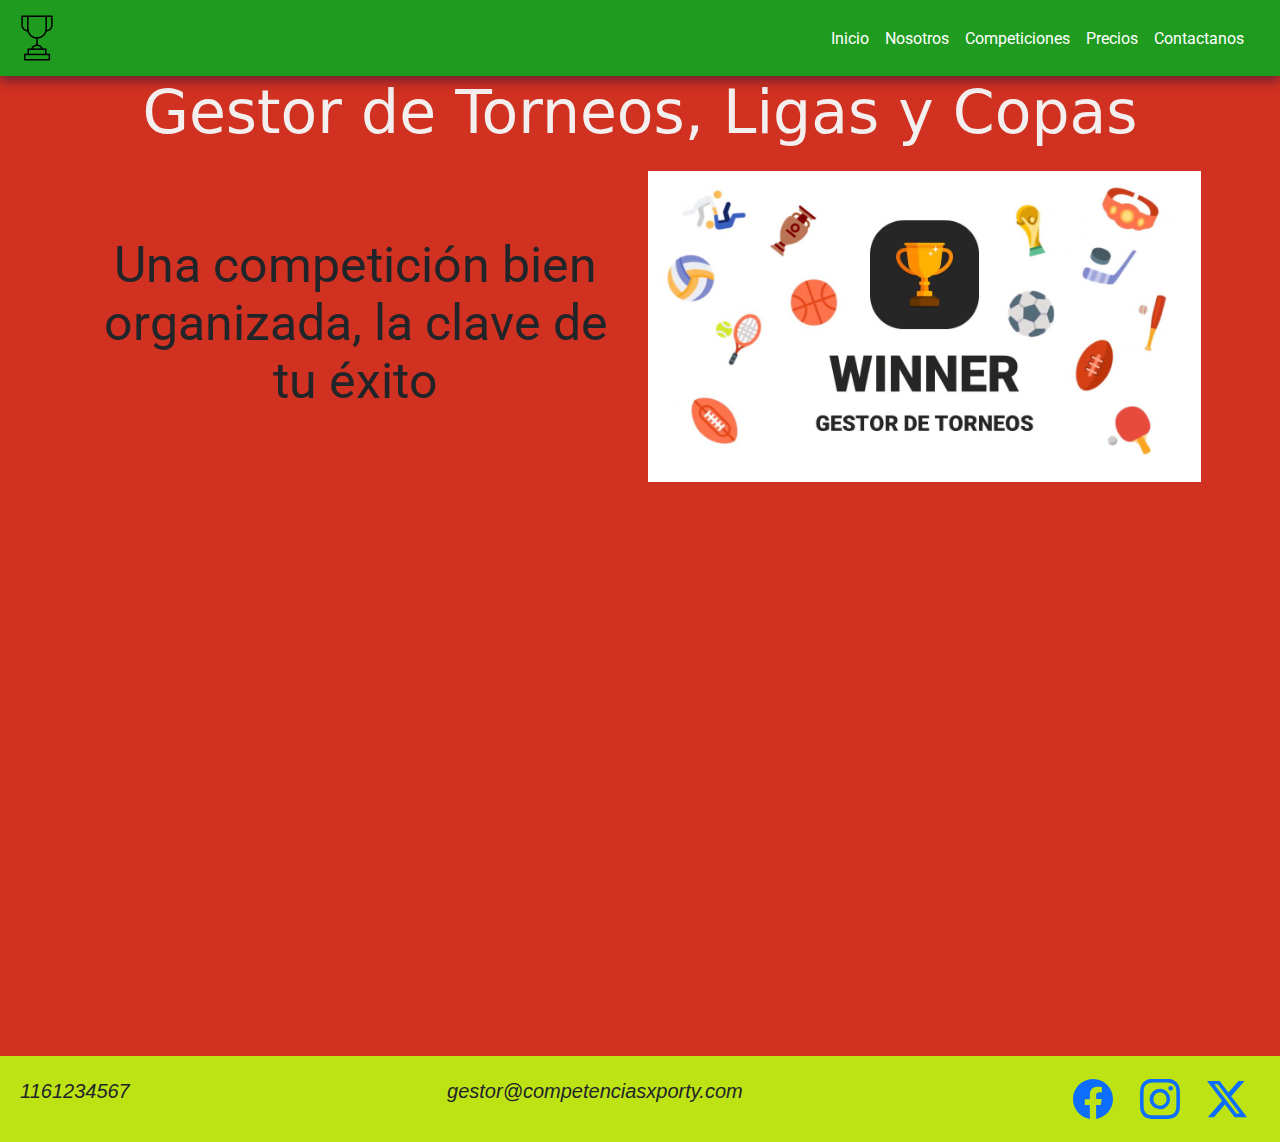
==== index.html @ 1afb74ab "Preentrega 2 Proyecto" ====
<!DOCTYPE html>
<html lang="en">

<head>
    <meta charset="UTF-8">
    <meta name="viewport" content="width=device-width, initial-scale=1.0">
    <title>Gestor de competiciones</title>

    <link href="https://cdn.jsdelivr.net/npm/bootstrap@5.3.3/dist/css/bootstrap.min.css" rel="stylesheet"
        integrity="sha384-QWTKZyjpPEjISv5WaRU9OFeRpok6YctnYmDr5pNlyT2bRjXh0JMhjY6hW+ALEwIH" crossorigin="anonymous">
    <link rel="stylesheet" href="./css/style.css">
</head>

<body>
    <header>

        <nav class="navbar navbar-expand-lg menuNavegacion">
            <div class="container-fluid">
                <a class="navbar-brand" href="#"> <img src="./images/trofeo.png" alt="logo-trofeo"></a>
                <button class="navbar-toggler" type="button" data-bs-toggle="offcanvas"
                    data-bs-target="#offcanvasNavbar" aria-controls="offcanvasNavbar" aria-label="Toggle navigation">
                    <span class="navbar-toggler-icon"></span>
                </button>
                <div class="offcanvas offcanvas-end" tabindex="-1" id="offcanvasNavbar"
                    aria-labelledby="offcanvasNavbarLabel">
                    <div class="offcanvas-header fondoMenu">
                        <h5 class="offcanvas-title" id="offcanvasNavbarLabel"> <a class="navbar-brand" href="#"> <img
                                    src="./images/trofeo.png" alt="logo-trofeo"></a>
                        </h5>
                        <button type="button" class="btn-close" data-bs-dismiss="offcanvas" aria-label="Close"></button>
                    </div>
                    <div class="offcanvas-body fondoMenu">
                        <ul class="navbar-nav justify-content-end flex-grow-1 pe-3 menuContainer">
                            <li class="nav-item">
                                <a class="nav-link" href="#">Inicio</a>
                            </li>
                            <li class="nav-item">
                                <a class="nav-link" href="./pages/nosotros.html">Nosotros</a>
                            </li>
                            <li class="nav-item">
                                <a class="nav-link" href="./pages/competiciones.html">Competiciones</a>
                            </li>
                            <li class="nav-item">
                                <a class="nav-link" href="./pages/precios.html">Precios</a>
                            </li>
                            <li class="nav-item">
                                <a class="nav-link" href="./pages/contactanos.html">Contactanos</a>
                            </li>
                        </ul>
                    </div>
                </div>
            </div>
        </nav>

    </header>
    <main>
        <h1>
            Gestor de Torneos, Ligas y Copas
        </h1>

        <section class="imagenPrincipal seccionPrincipal">
            <h2 class="centrado">
                Una competición bien organizada, la clave de tu éxito
            </h2>
            <div class="imgPrinc"><img src="./images/principal.jpg" alt="torneo-principal"></div>
            <iframe class= "video1Princ" src="https://www.youtube.com/embed/LwYY-k_95Ik?si=qF24eHmdCV9USboA"
                title="YouTube video player" frameborder="0"
                allow="accelerometer; autoplay; clipboard-write; encrypted-media; gyroscope; picture-in-picture; web-share"
                referrerpolicy="strict-origin-when-cross-origin" allowfullscreen></iframe>
            <iframe  class= "video2Princ" src="https://www.youtube.com/embed/7BVnLYNRCDw?si=Q3VE3lAY8ZuEF_K5"
                title="YouTube video player" frameborder="0"
                allow="accelerometer; autoplay; clipboard-write; encrypted-media; gyroscope; picture-in-picture; web-share"
                referrerpolicy="strict-origin-when-cross-origin" allowfullscreen></iframe>
        </section>
    </main>
    <footer>
        <div class="datosContacto">
            <p>1161234567</p>
        </div>
        <div class="datosContacto">
            <p>gestor@competenciasxporty.com</p>
        </div>
        <div class="redesSociales">
            <a href="http://facebook.com" target="_blank">
                <svg xmlns="http://www.w3.org/2000/svg" width="40" height="40" fill="currentColor"
                    class="bi bi-facebook" viewBox="0 0 16 16">
                    <path
                        d="M16 8.049c0-4.446-3.582-8.05-8-8.05C3.58 0-.002 3.603-.002 8.05c0 4.017 2.926 7.347 6.75 7.951v-5.625h-2.03V8.05H6.75V6.275c0-2.017 1.195-3.131 3.022-3.131.876 0 1.791.157 1.791.157v1.98h-1.009c-.993 0-1.303.621-1.303 1.258v1.51h2.218l-.354 2.326H9.25V16c3.824-.604 6.75-3.934 6.75-7.951" />
                </svg>
            </a>
            <a href="http://instagram.com" target="_blank">
                <svg xmlns="http://www.w3.org/2000/svg" width="40" height="40" fill="currentColor"
                    class="bi bi-instagram" viewBox="0 0 16 16">
                    <path
                        d="M8 0C5.829 0 5.556.01 4.703.048 3.85.088 3.269.222 2.76.42a3.9 3.9 0 0 0-1.417.923A3.9 3.9 0 0 0 .42 2.76C.222 3.268.087 3.85.048 4.7.01 5.555 0 5.827 0 8.001c0 2.172.01 2.444.048 3.297.04.852.174 1.433.372 1.942.205.526.478.972.923 1.417.444.445.89.719 1.416.923.51.198 1.09.333 1.942.372C5.555 15.99 5.827 16 8 16s2.444-.01 3.298-.048c.851-.04 1.434-.174 1.943-.372a3.9 3.9 0 0 0 1.416-.923c.445-.445.718-.891.923-1.417.197-.509.332-1.09.372-1.942C15.99 10.445 16 10.173 16 8s-.01-2.445-.048-3.299c-.04-.851-.175-1.433-.372-1.941a3.9 3.9 0 0 0-.923-1.417A3.9 3.9 0 0 0 13.24.42c-.51-.198-1.092-.333-1.943-.372C10.443.01 10.172 0 7.998 0zm-.717 1.442h.718c2.136 0 2.389.007 3.232.046.78.035 1.204.166 1.486.275.373.145.64.319.92.599s.453.546.598.92c.11.281.24.705.275 1.485.039.843.047 1.096.047 3.231s-.008 2.389-.047 3.232c-.035.78-.166 1.203-.275 1.485a2.5 2.5 0 0 1-.599.919c-.28.28-.546.453-.92.598-.28.11-.704.24-1.485.276-.843.038-1.096.047-3.232.047s-2.39-.009-3.233-.047c-.78-.036-1.203-.166-1.485-.276a2.5 2.5 0 0 1-.92-.598 2.5 2.5 0 0 1-.6-.92c-.109-.281-.24-.705-.275-1.485-.038-.843-.046-1.096-.046-3.233s.008-2.388.046-3.231c.036-.78.166-1.204.276-1.486.145-.373.319-.64.599-.92s.546-.453.92-.598c.282-.11.705-.24 1.485-.276.738-.034 1.024-.044 2.515-.045zm4.988 1.328a.96.96 0 1 0 0 1.92.96.96 0 0 0 0-1.92m-4.27 1.122a4.109 4.109 0 1 0 0 8.217 4.109 4.109 0 0 0 0-8.217m0 1.441a2.667 2.667 0 1 1 0 5.334 2.667 2.667 0 0 1 0-5.334" />
                </svg>
            </a>
            <a href="http://twitter.com" target="_blank">
                <svg xmlns="http://www.w3.org/2000/svg" width="40" height="40" fill="currentColor"
                    class="bi bi-twitter-x" viewBox="0 0 16 16">
                    <path
                        d="M12.6.75h2.454l-5.36 6.142L16 15.25h-4.937l-3.867-5.07-4.425 5.07H.316l5.733-6.57L0 .75h5.063l3.495 4.633L12.601.75Zm-.86 13.028h1.36L4.323 2.145H2.865z" />
                </svg>
            </a>
        </div>
    </footer>

    <script src="https://cdn.jsdelivr.net/npm/bootstrap@5.3.3/dist/js/bootstrap.bundle.min.js"
        integrity="sha384-YvpcrYf0tY3lHB60NNkmXc5s9fDVZLESaAA55NDzOxhy9GkcIdslK1eN7N6jIeHz"
        crossorigin="anonymous"></script>

</body>

</html>
---- css/style.css ----
/*FUENTE IMPORTADA*/
@import url('https://fonts.googleapis.com/css2?family=Roboto:ital,wght@0,100;0,300;0,400;0,500;0,700;0,900;1,100;1,300;1,400;1,500;1,700;1,900&display=swap');

* {
    padding: 0;
    margin: 0;
    box-sizing: border-box;
}

header {
    display: flex;
    justify-content: space-between;
    position: sticky !important;
    top: 0;
    box-shadow: 0px 5px 10px rgba(29, 13, 67, 0.5);
    z-index: 100;
}

h1 {
    color: rgb(244, 239, 239);
    text-align: center;
    font-size: 60px;
}

.txtUbicacion {
    color: rgb(244, 239, 239);
    text-align: center;
    font: 30px "Roboto", sans-serif;
    padding: 20px;
}

.centrado {
    text-align: center;
    align-content: center;
    font: 50px "Roboto", sans-serif;
    grid-area: txtPrincipal;
}

main {
    background-color: rgb(208, 49, 32);
}

nav,
.fondoMenu {
    background-color: rgb(31, 155, 31);
}

section.imagenPrincipal img {
    width: 100%;
}

.nav-link {
    color: white;
}

.datosContacto {
    font-style: italic;
    font-size: 20px;
    font-family: Arial, Helvetica, sans-serif;
}

nav ul li a {
    text-decoration: none;
    list-style: none;
    color: white;
}

nav ul li a:hover {
    background-color: white;
}

.textoPrincipal {
    font-family: "Roboto", sans-serif;
    font-size: 1rem;
}

header img,
footer img {
    width: 50px;
}

.menuNavegacion {
    display: flex;
    justify-content: space-around;
    align-items: center;
    width: 100%;
}

.menuContainer {
    display: flex;
    justify-content: space-around;
    align-items: center;
    list-style: none;
    width: 100%;
    font: 1rem "Roboto", sans-serif;
}

footer {
    display: flex;
    justify-content: space-between;
    align-items: center;
    padding: 20px 20px;
    background-color: rgb(190, 227, 21);
}

.redesSociales {
    display: flex;
    justify-content: space-around;
    align-items: center;
    width: 200px;
}

.seccionPrincipal {
    display: grid;
    padding: 15px;
    height: 100vh;
    /* viewport height */
    width: 90vw;
    /* viewport width */
    margin: 0 auto;
    grid-template-columns: repeat(2, 1fr);
    grid-template-rows: repeat(3, 1fr);
    grid-template-areas: 
    "txtPrincipal imgPrincipal"
    "video1Ppal video2Ppal"
    "video1Ppal video2Ppal";
    grid-column-gap: 15px;
    grid-row-gap: 15px;

}

.imgPrinc{
    grid-area: imgPrincipal;
}

.video1Princ{
    grid-area: video1Ppal;
    width : 100%;
    height: 100%
}
.video2Princ{
    grid-area: video2Ppal;
    width : 100%;
    height: 100%

}

.descripcionCompeticion{
    color: rgb(244, 239, 239);
    font-family: "Roboto", sans-serif;
}

 .formBusqueda form input[type=search] {
    border: none;
    outline: 2px solid #36257a;
    border-radius: 15px;
    line-height: 2.65;
    width: 50%;
}

.formBusqueda form{
    display: flex;
    justify-content: space-around;
    padding: 20px;
   
}

.formBusqueda input, .planesCentrados{
    text-align: center;
}

.planes{
    display: grid;
    /* viewport width */
    margin: 0 auto;
    grid-template-columns: repeat(3, 1fr);
    grid-template-rows: 0.1fr 1fr;
    grid-template-areas: 
    "gratuito gratuito gratuito"
    "bronce plata oro";
    grid-column-gap: 15px;
    grid-row-gap: 15px;
}

.planGratuito{
    grid-area: gratuito;
}

.planBronce{
    grid-area: bronce;
}

.planPlata{
    grid-area: plata;
}

.planOro{
    grid-area: oro;
}

.formularioContacto{
    display: flex;
    justify-content: center;
    align-items: center;
    height: 70vh;
}



/* media queries */

/* MOBILE (320px a 768px  */
@media screen and (max-width:768px) {
    .seccionPrincipal {
        display: flex;
        align-items: center;
        margin: auto;
        flex-direction: column;
        height: 100%;
    }

    .video1Princ{
        grid-area: video1Ppal;
        width : 100%;
        height: 400px;
    }
    .video2Princ{
        grid-area: video2Ppal;
        width : 100%;
        height: 400px;
    
    }

    footer {
        display: flex;
        flex-direction: column;
        justify-content: center;
        align-items: space-around;
        padding: 20px 20px;
        background-color: rgb(190, 227, 21);
    }

    .planes{
        display: grid;
        /* viewport width */
        margin: 0 auto;
        grid-template-columns: auto;
        grid-template-rows: auto;
        grid-template-areas: 
        "gratuito"
        "bronce" 
        "plata" 
        "oro";
        grid-column-gap: 15px;
        grid-row-gap: 15px;
    }
    
}
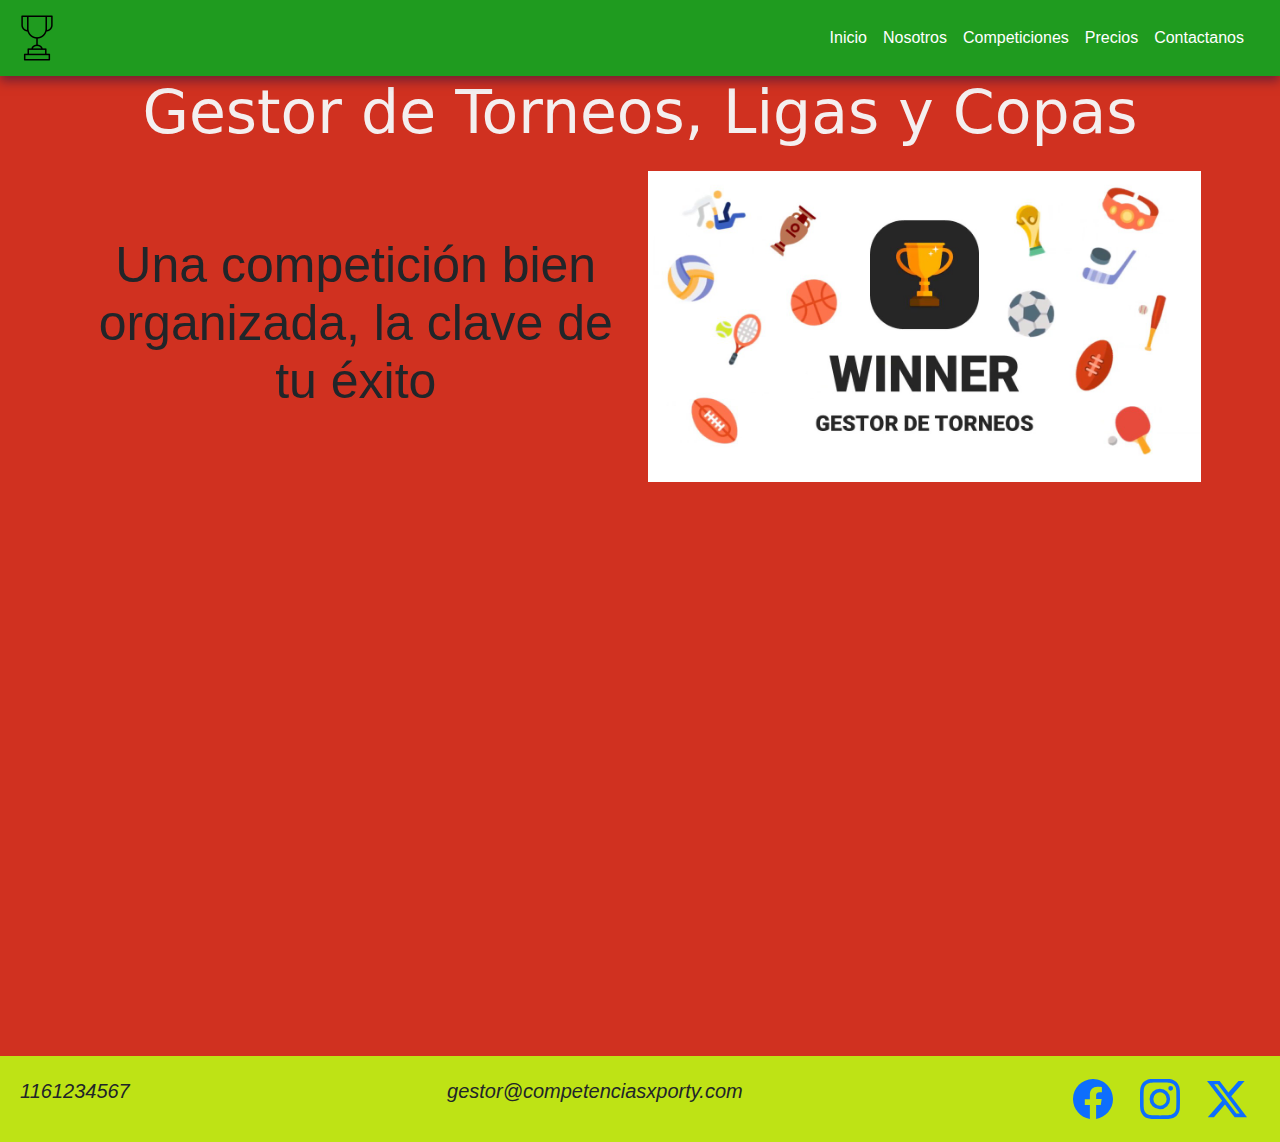
==== commit 55b1eb3c: "PreEntrega3 Sass y animaciones" ====
--- a/index.html
+++ b/index.html
@@ -8,7 +8,7 @@
 
     <link href="https://cdn.jsdelivr.net/npm/bootstrap@5.3.3/dist/css/bootstrap.min.css" rel="stylesheet"
         integrity="sha384-QWTKZyjpPEjISv5WaRU9OFeRpok6YctnYmDr5pNlyT2bRjXh0JMhjY6hW+ALEwIH" crossorigin="anonymous">
-    <link rel="stylesheet" href="./css/style.css">
+    <link rel="stylesheet" href="./css/styles.css">
 </head>
 
 <body>
@@ -58,8 +58,8 @@
             Gestor de Torneos, Ligas y Copas
         </h1>
 
-        <section class="imagenPrincipal seccionPrincipal">
-            <h2 class="centrado">
+        <section class="seccionPrincipal">
+            <h2 class="centrado rotate">
                 Una competición bien organizada, la clave de tu éxito
             </h2>
             <div class="imgPrinc"><img src="./images/principal.jpg" alt="torneo-principal"></div>
--- a/css/styles.css
+++ b/css/styles.css
@@ -0,0 +1,287 @@
+* {
+  padding: 0;
+  margin: 0;
+  box-sizing: border-box;
+}
+
+h1 {
+  color: rgb(244, 239, 239);
+  text-align: center;
+  font-size: 60px;
+}
+
+main {
+  background-color: rgb(208, 49, 32);
+}
+main .textoPrincipal {
+  font-family: "Roboto", sans-serif;
+  font-size: 1rem;
+  padding: 15px;
+}
+
+main .seccionPrincipal .video2Princ, main .seccionPrincipal .video1Princ {
+  width: 100%;
+  height: 100%;
+}
+
+main .rotate {
+  transition-property: transform;
+  transition-duration: 1s;
+  transition-timing-function: ease-in;
+  transition-delay: 5ms;
+}
+main .rotate:hover {
+  transform: rotate(-45deg);
+}
+
+main .seccionPrincipal {
+  display: grid;
+  margin: 0 auto;
+  grid-template-areas: "txtPrincipal imgPrincipal" "video1Ppal video2Ppal" "video1Ppal video2Ppal";
+  grid-template-columns: repeat(2, 1fr);
+  grid-template-rows: repeat(3, 1fr);
+  grid-column-gap: 15px;
+  grid-row-gap: 15px;
+  padding: 15px;
+  height: 100vh;
+  width: 90vw;
+}
+main .seccionPrincipal .centrado {
+  text-align: center;
+  align-content: center;
+  font: 50px "Roboto", sans-serif;
+  grid-area: txtPrincipal;
+}
+main .seccionPrincipal .imgPrinc {
+  grid-area: imgPrincipal;
+}
+main .seccionPrincipal .imgPrinc img {
+  width: 100%;
+}
+main .seccionPrincipal .video1Princ {
+  grid-area: video1Ppal;
+}
+main .seccionPrincipal .video2Princ {
+  grid-area: video2Ppal;
+}
+
+main section .txtUbicacion {
+  color: rgb(244, 239, 239);
+  text-align: center;
+  font: 30px "Roboto", sans-serif;
+  padding: 20px;
+}
+
+main .formBusqueda form {
+  display: flex;
+  justify-content: space-around;
+  padding: 20px;
+}
+main .formBusqueda form input {
+  text-align: center;
+}
+main .formBusqueda form [type=search] {
+  border: none;
+  outline: 2px solid #36257a;
+  border-radius: 15px;
+  line-height: 2.65;
+  width: 50%;
+}
+main .container .descripcionCompeticion {
+  color: rgb(244, 239, 239);
+  font-family: "Roboto", sans-serif;
+}
+
+main .planes {
+  display: grid;
+  margin: 0 auto;
+  grid-template-areas: "gratuito gratuito gratuito" "bronce plata oro";
+  grid-template-columns: repeat(3, 1fr);
+  grid-template-rows: 0.1fr 1fr;
+  grid-column-gap: 15px;
+  grid-row-gap: 15px;
+}
+main .planes .planGratuito {
+  grid-area: gratuito;
+}
+main .planes .planBronce {
+  grid-area: bronce;
+}
+main .planes .planPlata {
+  grid-area: plata;
+}
+main .planes .planOro {
+  grid-area: oro;
+}
+main .planes .textoPrincipal .planesCentrados {
+  text-align: center;
+}
+
+main .formularioContacto {
+  display: flex;
+  justify-content: center;
+  align-items: center;
+  height: 70vh;
+}
+main .formularioContacto form {
+  width: 100%;
+  max-width: 400px;
+}
+main .formularioContacto input {
+  width: 100%;
+}
+main .formularioContacto .mensaje {
+  width: 100%;
+  margin-top: 10px;
+}
+
+header {
+  display: flex;
+  justify-content: space-between;
+  position: sticky !important;
+  top: 0;
+  box-shadow: 0px 5px 10px rgba(29, 13, 67, 0.5);
+  z-index: 100;
+}
+header nav {
+  background-color: rgb(31, 155, 31);
+}
+header nav img {
+  width: 50px;
+}
+header nav .fondoMenu {
+  background-color: rgb(31, 155, 31);
+}
+header nav .menuContainer {
+  display: flex;
+  justify-content: space-around;
+  align-items: center;
+  list-style: none;
+  width: 100%;
+  font: 1rem "Roboto", sans-serif;
+}
+header nav .menuContainer li a {
+  text-decoration: none;
+  list-style: none;
+  color: white;
+}
+header nav .menuContainer li :hover {
+  background-color: white;
+}
+header .menuNavegacion {
+  display: flex;
+  justify-content: space-around;
+  align-items: center;
+  width: 100%;
+}
+
+footer {
+  display: flex;
+  justify-content: space-between;
+  align-items: center;
+  padding: 20px 20px;
+  background-color: rgb(190, 227, 21);
+}
+footer .datosContacto {
+  font-style: italic;
+  font-size: 20px;
+  font-family: Arial, Helvetica, sans-serif;
+}
+footer .redesSociales {
+  display: flex;
+  justify-content: space-around;
+  align-items: center;
+  width: 200px;
+}
+
+main .planes {
+  display: grid;
+  margin: 0 auto;
+  grid-template-areas: "gratuito gratuito gratuito" "bronce plata oro";
+  grid-template-columns: repeat(3, 1fr);
+  grid-template-rows: 0.1fr 1fr;
+  grid-column-gap: 15px;
+  grid-row-gap: 15px;
+}
+main .planes .planGratuito {
+  grid-area: gratuito;
+}
+main .planes .planBronce {
+  grid-area: bronce;
+}
+main .planes .planPlata {
+  grid-area: plata;
+}
+main .planes .planOro {
+  grid-area: oro;
+}
+main .planes .textoPrincipal .planesCentrados {
+  text-align: center;
+}
+
+/* MOBILE */
+@media screen and (max-width: 972px) {
+  main h1 {
+    font-size: 30px;
+  }
+  main .textoPrincipal h2 {
+    font-size: 20px;
+  }
+  main .seccionPrincipal {
+    display: flex;
+    align-items: center;
+    margin: auto;
+    flex-direction: column;
+    height: 100%;
+  }
+  main .seccionPrincipal .centrado {
+    text-align: center;
+    align-content: center;
+    font: 20px "Roboto", sans-serif;
+    grid-area: txtPrincipal;
+  }
+  main .seccionPrincipal .rotate {
+    transition-property: transform;
+    transition-duration: 1s;
+    transition-timing-function: ease-in;
+    transition-delay: 5ms;
+  }
+  main .seccionPrincipal .rotate:hover {
+    transform: scale(1.25, 1.25);
+  }
+  main .seccionPrincipal .video1Princ {
+    grid-area: video1Ppal;
+    width: 100%;
+    height: 400px;
+  }
+  main .seccionPrincipal .video2Princ {
+    grid-area: video2Ppal;
+    width: 100%;
+    height: 400px;
+  }
+  main .planes {
+    display: grid;
+    margin: 0 auto;
+    grid-template-areas: "gratuito" "bronce" "plata" "oro";
+    grid-template-columns: auto;
+    grid-template-rows: auto;
+    grid-column-gap: 15px;
+    grid-row-gap: 15px;
+  }
+  footer {
+    display: flex;
+    justify-content: center;
+    align-items: space-around;
+    flex-direction: column;
+    padding: 20px 20px;
+    background-color: rgb(190, 227, 21);
+  }
+}
+@media screen and (max-width: 420px) {
+  main .formularioContacto form {
+    width: 100%;
+    max-width: 300px;
+  }
+}
+
+/*# sourceMappingURL=styles.css.map */
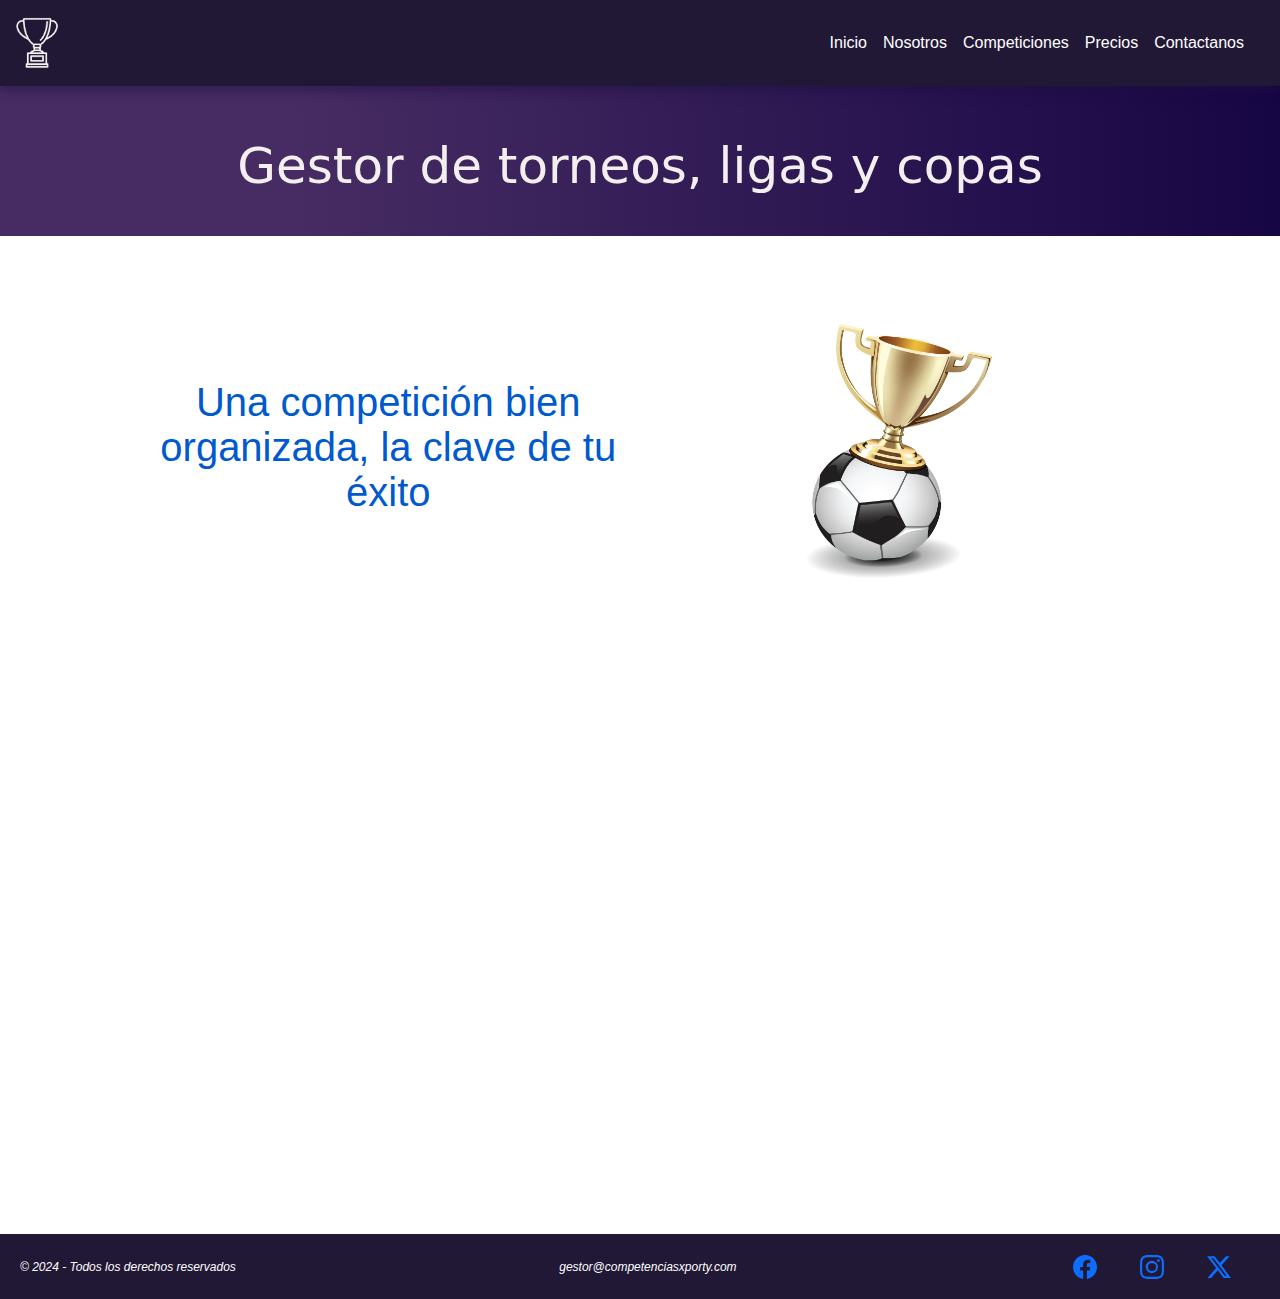
==== commit fe16c87e: "Correcciones para  entrega final y SEO" ====
--- a/index.html
+++ b/index.html
@@ -4,10 +4,22 @@
 <head>
     <meta charset="UTF-8">
     <meta name="viewport" content="width=device-width, initial-scale=1.0">
-    <title>Gestor de competiciones</title>
+    <meta name="description"
+        content="Presentación de la página del gestor de competiciones Xporty, videoguia para crear una competición.">
+    <meta name="keywords" content="Inicio, Gestor, Competición, Video, Crear, Organizar, Presentación">
 
+
+    <title>Inicio | Gestor de competiciones Xporty</title>
+
+    <link rel="apple-touch-icon" sizes="180x180" href="./images/apple-touch-icon.png">
+    <link rel="icon" type="image/png" sizes="32x32" href="./images/favicon-32x32.png">
+    <link rel="icon" type="image/png" sizes="16x16" href="./images/favicon-16x16.png">
+    <link rel="manifest" href="./images/site.webmanifest">
+    <meta name="msapplication-TileColor" content="#da532c">
+    <meta name="theme-color" content="#ffffff">
     <link href="https://cdn.jsdelivr.net/npm/bootstrap@5.3.3/dist/css/bootstrap.min.css" rel="stylesheet"
         integrity="sha384-QWTKZyjpPEjISv5WaRU9OFeRpok6YctnYmDr5pNlyT2bRjXh0JMhjY6hW+ALEwIH" crossorigin="anonymous">
+    <link rel="stylesheet" href="https://cdnjs.cloudflare.com/ajax/libs/animate.css/4.1.1/animate.min.css" />
     <link rel="stylesheet" href="./css/styles.css">
 </head>
 
@@ -16,18 +28,19 @@
 
         <nav class="navbar navbar-expand-lg menuNavegacion">
             <div class="container-fluid">
-                <a class="navbar-brand" href="#"> <img src="./images/trofeo.png" alt="logo-trofeo"></a>
+                <a class="navbar-brand" href="#"> <img src="./images/trofeo-blanco.png" alt="logo-trofeo"></a>
                 <button class="navbar-toggler" type="button" data-bs-toggle="offcanvas"
                     data-bs-target="#offcanvasNavbar" aria-controls="offcanvasNavbar" aria-label="Toggle navigation">
-                    <span class="navbar-toggler-icon"></span>
+                    <span class="navbar-dark navbar-toggler-icon"></span>
                 </button>
                 <div class="offcanvas offcanvas-end" tabindex="-1" id="offcanvasNavbar"
                     aria-labelledby="offcanvasNavbarLabel">
                     <div class="offcanvas-header fondoMenu">
                         <h5 class="offcanvas-title" id="offcanvasNavbarLabel"> <a class="navbar-brand" href="#"> <img
-                                    src="./images/trofeo.png" alt="logo-trofeo"></a>
+                                    src="./images/trofeo-blanco.png" alt="logo-trofeo"></a>
                         </h5>
-                        <button type="button" class="btn-close" data-bs-dismiss="offcanvas" aria-label="Close"></button>
+                        <button type="button" class="btn-close btn-close-white" data-bs-dismiss="offcanvas"
+                            aria-label="Close"></button>
                     </div>
                     <div class="offcanvas-body fondoMenu">
                         <ul class="navbar-nav justify-content-end flex-grow-1 pe-3 menuContainer">
@@ -55,19 +68,19 @@
     </header>
     <main>
         <h1>
-            Gestor de Torneos, Ligas y Copas
+            Gestor de torneos, ligas y copas
         </h1>
 
         <section class="seccionPrincipal">
-            <h2 class="centrado rotate">
+            <h2 class="centrado animate__animated animate__bounce">
                 Una competición bien organizada, la clave de tu éxito
             </h2>
-            <div class="imgPrinc"><img src="./images/principal.jpg" alt="torneo-principal"></div>
-            <iframe class= "video1Princ" src="https://www.youtube.com/embed/LwYY-k_95Ik?si=qF24eHmdCV9USboA"
+            <div class="imgPrinc"><img src="./images/trofeo-pelota.png" alt="torneo-principal"></div>
+            <iframe class="video1Princ" src="https://www.youtube.com/embed/LwYY-k_95Ik?si=qF24eHmdCV9USboA"
                 title="YouTube video player" frameborder="0"
                 allow="accelerometer; autoplay; clipboard-write; encrypted-media; gyroscope; picture-in-picture; web-share"
                 referrerpolicy="strict-origin-when-cross-origin" allowfullscreen></iframe>
-            <iframe  class= "video2Princ" src="https://www.youtube.com/embed/7BVnLYNRCDw?si=Q3VE3lAY8ZuEF_K5"
+            <iframe class="video2Princ" src="https://www.youtube.com/embed/7BVnLYNRCDw?si=Q3VE3lAY8ZuEF_K5"
                 title="YouTube video player" frameborder="0"
                 allow="accelerometer; autoplay; clipboard-write; encrypted-media; gyroscope; picture-in-picture; web-share"
                 referrerpolicy="strict-origin-when-cross-origin" allowfullscreen></iframe>
@@ -75,7 +88,7 @@
     </main>
     <footer>
         <div class="datosContacto">
-            <p>1161234567</p>
+            <p>© 2024 - Todos los derechos reservados</p>
         </div>
         <div class="datosContacto">
             <p>gestor@competenciasxporty.com</p>
--- a/css/styles.css
+++ b/css/styles.css
@@ -7,11 +7,14 @@
 h1 {
   color: rgb(244, 239, 239);
   text-align: center;
-  font-size: 60px;
+  font-size: 50px;
+  padding-top: 50px;
+  height: 150px;
+  background: linear-gradient(90deg, rgba(38, 7, 71, 0.8492647059) 23%, rgb(23, 6, 68) 100%);
 }
 
 main {
-  background-color: rgb(208, 49, 32);
+  background: white;
 }
 main .textoPrincipal {
   font-family: "Roboto", sans-serif;
@@ -22,16 +25,6 @@
 main .seccionPrincipal .video2Princ, main .seccionPrincipal .video1Princ {
   width: 100%;
   height: 100%;
-}
-
-main .rotate {
-  transition-property: transform;
-  transition-duration: 1s;
-  transition-timing-function: ease-in;
-  transition-delay: 5ms;
-}
-main .rotate:hover {
-  transform: rotate(-45deg);
 }
 
 main .seccionPrincipal {
@@ -42,31 +35,36 @@
   grid-template-rows: repeat(3, 1fr);
   grid-column-gap: 15px;
   grid-row-gap: 15px;
-  padding: 15px;
-  height: 100vh;
+  padding: 80px 80px 5px 80px;
+  height: 110vh;
   width: 90vw;
+  row-gap: 70px;
 }
 main .seccionPrincipal .centrado {
   text-align: center;
   align-content: center;
-  font: 50px "Roboto", sans-serif;
+  font: 40px "Roboto", sans-serif;
   grid-area: txtPrincipal;
+  color: #0059cd;
 }
 main .seccionPrincipal .imgPrinc {
+  display: flex;
   grid-area: imgPrincipal;
+  justify-content: center;
 }
 main .seccionPrincipal .imgPrinc img {
-  width: 100%;
+  width: 50%;
 }
 main .seccionPrincipal .video1Princ {
   grid-area: video1Ppal;
+  height: 100%;
 }
 main .seccionPrincipal .video2Princ {
   grid-area: video2Ppal;
+  height: 100%;
 }
 
 main section .txtUbicacion {
-  color: rgb(244, 239, 239);
   text-align: center;
   font: 30px "Roboto", sans-serif;
   padding: 20px;
@@ -75,7 +73,7 @@
 main .formBusqueda form {
   display: flex;
   justify-content: space-around;
-  padding: 20px;
+  padding: 50px;
 }
 main .formBusqueda form input {
   text-align: center;
@@ -87,11 +85,18 @@
   line-height: 2.65;
   width: 50%;
 }
+main .container div img {
+  width: 50px;
+  height: 50px;
+}
 main .container .descripcionCompeticion {
-  color: rgb(244, 239, 239);
+  color: #211835;
   font-family: "Roboto", sans-serif;
 }
 
+/*background: hsl(var(--color-secondary-h), var(--color-secondary-s), var(--color-variant-i_high5)) url(/asset/logo/toornament/pattern-background-header.svg?120069819) no-repeat bottom center;
+background-blend-mode: initial;
+color: hsl(var(--color-standard-h), var(--color-standard-s), var(--color-variant-i_bottom));*/
 main .planes {
   display: grid;
   margin: 0 auto;
@@ -101,6 +106,10 @@
   grid-column-gap: 15px;
   grid-row-gap: 15px;
 }
+main .planes h2 {
+  text-align: center;
+  padding: 30px;
+}
 main .planes .planGratuito {
   grid-area: gratuito;
 }
@@ -127,12 +136,17 @@
   width: 100%;
   max-width: 400px;
 }
-main .formularioContacto input {
-  width: 100%;
-}
-main .formularioContacto .mensaje {
+main .formularioContacto form input {
+  border: solid 2px;
+  width: 100%;
+}
+main .formularioContacto form .mensaje {
   width: 100%;
   margin-top: 10px;
+  border: solid 2px;
+}
+main .formularioContacto form button {
+  width: 100%;
 }
 
 header {
@@ -144,13 +158,13 @@
   z-index: 100;
 }
 header nav {
-  background-color: rgb(31, 155, 31);
+  background: #211835;
 }
 header nav img {
   width: 50px;
 }
 header nav .fondoMenu {
-  background-color: rgb(31, 155, 31);
+  background: #211835;
 }
 header nav .menuContainer {
   display: flex;
@@ -180,18 +194,27 @@
   justify-content: space-between;
   align-items: center;
   padding: 20px 20px;
-  background-color: rgb(190, 227, 21);
+  background-color: #211835;
 }
 footer .datosContacto {
   font-style: italic;
-  font-size: 20px;
+  font-size: 12px;
   font-family: Arial, Helvetica, sans-serif;
+  color: white;
+  text-align: center;
+}
+footer .datosContacto p {
+  margin: 0;
 }
 footer .redesSociales {
   display: flex;
   justify-content: space-around;
   align-items: center;
   width: 200px;
+}
+footer .redesSociales svg {
+  width: 60%;
+  height: 60%;
 }
 
 main .planes {
@@ -203,6 +226,10 @@
   grid-column-gap: 15px;
   grid-row-gap: 15px;
 }
+main .planes h2 {
+  text-align: center;
+  padding: 30px;
+}
 main .planes .planGratuito {
   grid-area: gratuito;
 }
@@ -225,6 +252,9 @@
     font-size: 30px;
   }
   main .textoPrincipal h2 {
+    font-size: 25px;
+  }
+  main section .txtUbicacion {
     font-size: 20px;
   }
   main .seccionPrincipal {
@@ -239,15 +269,6 @@
     align-content: center;
     font: 20px "Roboto", sans-serif;
     grid-area: txtPrincipal;
-  }
-  main .seccionPrincipal .rotate {
-    transition-property: transform;
-    transition-duration: 1s;
-    transition-timing-function: ease-in;
-    transition-delay: 5ms;
-  }
-  main .seccionPrincipal .rotate:hover {
-    transform: scale(1.25, 1.25);
   }
   main .seccionPrincipal .video1Princ {
     grid-area: video1Ppal;
@@ -268,13 +289,21 @@
     grid-column-gap: 15px;
     grid-row-gap: 15px;
   }
+  main .planes h3 {
+    text-align: center;
+    font-size: 20px;
+  }
   footer {
     display: flex;
     justify-content: center;
     align-items: space-around;
     flex-direction: column;
+    row-gap: 15px;
     padding: 20px 20px;
-    background-color: rgb(190, 227, 21);
+    background-color: #211835;
+  }
+  footer svg {
+    margin-top: 10px;
   }
 }
 @media screen and (max-width: 420px) {
